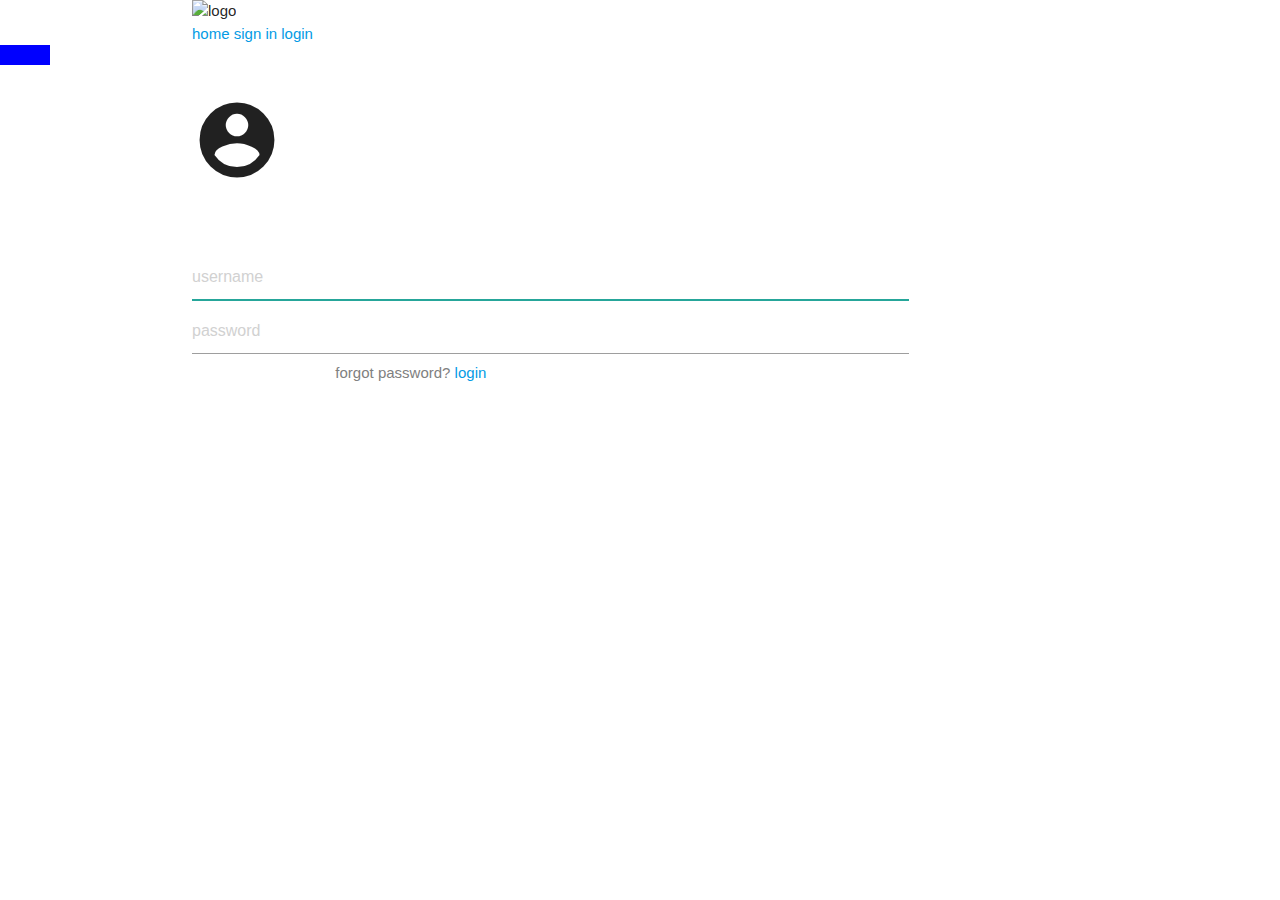
==== html/login.html @ 4e2ef467 "first commit just created a repository" ====
<!DOCTYPE html>
<html lang="en">
<head>
    <meta charset="UTF-8">
    <meta name="viewport" content="width=device-width, initial-scale=1.0">
    <meta http-equiv="X-UA-Compatible" content="ie=edge">
    <title>covid-19</title>
    <link rel="icon" href="C:\Users\rf\Downloads\covidimg1.jpg"/>
    <link rel="stylesheet" href="C:\Users\rf\Desktop\project\pages\bootstrap-4.3.1\bootstrap-4.3.1\dist\css\bootstrap.min.css"/>
    <link rel="stylesheet" href="https://cdnjs.cloudflare.com/ajax/libs/materialize/1.0.0/css/materialize.min.css">
    <link href="https://fonts.googleapis.com/icon?family=Material+Icons" rel="stylesheet">
    <link rel="stylesheet" href="covidstyles.css" />
    <link rel="stylesheet" href="login.css">
    <script src="https://code.jquery.com/jquery-3.4.1.js" integrity="sha256-WpOohJOqMqqyKL9FccASB9O0KwACQJpFTUBLTYOVvVU=" crossorigin="anonymous"></script>
</head>
<body>
    <div id="root">
        <header>
            <div class="nav">
                <div class="container">
                    <div class="badge">
                        <img id="logo" src="C:\Users\rf\Downloads\covidimg1.jpg" alt="logo">
                    </div>
                    <div id="links">
                        <a href="covid-19.html">home</a>
                        <a href="signin.html">sign in</a>
                        <a href="login.html">login</a>
                    </div>
                </div>
            </div>
        </header>
        <main>
            <div id="boxcover" style="width: 300px; height: 50px; position: relative; background: transparent;">
                <div id="box" style="width: 50px; height: 20px; background: blue; position: absolute;" ></div>
            </div>

            <div class="container">
                <div id="bkg"></div>
                <div class="overlay">
                    <i class="large material-icons">account_circle</i>
                    <!-- <img src="" alt="login image"> -->
                </div>
                <div class="jumbotron" style="position: relative; width: 100%;">
                    <form action="validate.js" method="POST" style="z-index: 2; width: 80%; margin-top: 7%; margin-right: 0;">
                        <input id="name"type="text" name="username" placeholder="username" autofocus>
                        <input id="pswd" type="password" name="password" placeholder="password">
                        <a href="#" style="color: grey; margin-left: 20%;">forgot password?</a>
                        <a  id="login" href="#" class=" btn-primary" role="button">login</a>
                    </form>
                </div>
            </div>
        </main>


        <script>
            // window.addEventListener("load",function(){
            //     let box = document.querySelector('#box');
            //     let animate =  setInterval(move, 10);
            //     console.log(box);
            //     let position = 0;
            //     function move(){
            //         console.log('this is working');
            //         console.log(position)
            //         if(position == 251){
            //             position = 0;
            //             box.style.left = position + "px";
            //             box.style.borderRadius = "50%";
            //             position ++;
            //         }else{
            //             box.style.left = position + "px";
            //             box.style.borderRadius = "50%";
            //             position ++;
                        
            //         }
            //     }
            // });
        


            $(function(){
                var username = document.querySelector('#name').value;
                var userpass = document.querySelector('#pswd').value;
                console.log(username, userpass);
                var btn = $('button').click(function(event){
                    event.preventDefault;
                    console.log(name.val());
                });
                class User {
                    constructor(name, password, email, contact){
                        this.name = name;
                        this.password = password;
                        this.email = email;
                        this.contact = contact;
                    }
                    login = (obj) =>{
                        var dbUsers = JSON.parse(localStorage.getItem('users'));
                        //console.log(dbUsers);
                        //var oldUser = obj;
                        //console.log(oldUser)
                        const validate = (obj) =>{
                            dbUsers.forEach(item =>{
                                if((item.name == obj.name) && (item.password == obj.password)){
                                    alert('user logged in');
                                } else{
                                    alert('username and password does not match');
                                }
                            });
                        
                        };
                        function isEmpty(obj){
                            console.log(obj);
                            if(obj.name && obj.password == ""){
                                alert('No login field should be empty');
                            }else if((obj.name == "" && obj.password != "" || (obj.name != "" && obj.password == ""))){
                                alert('all input fields must be filled');
                            }else{
                                validate(obj);
                                return obj
                            }
                            return;
                        }
                        isEmpty(obj);
                        
                    }
                    
                }
    
                var login_btn = $("#login").click(function(){
                    var username = document.querySelector('#name').value;
                    var userpass = document.querySelector('#pswd').value;
                    var newUser = new User(username, userpass);
                    newUser.login(newUser);
                });

            });




        </script>
    </body>
</html>
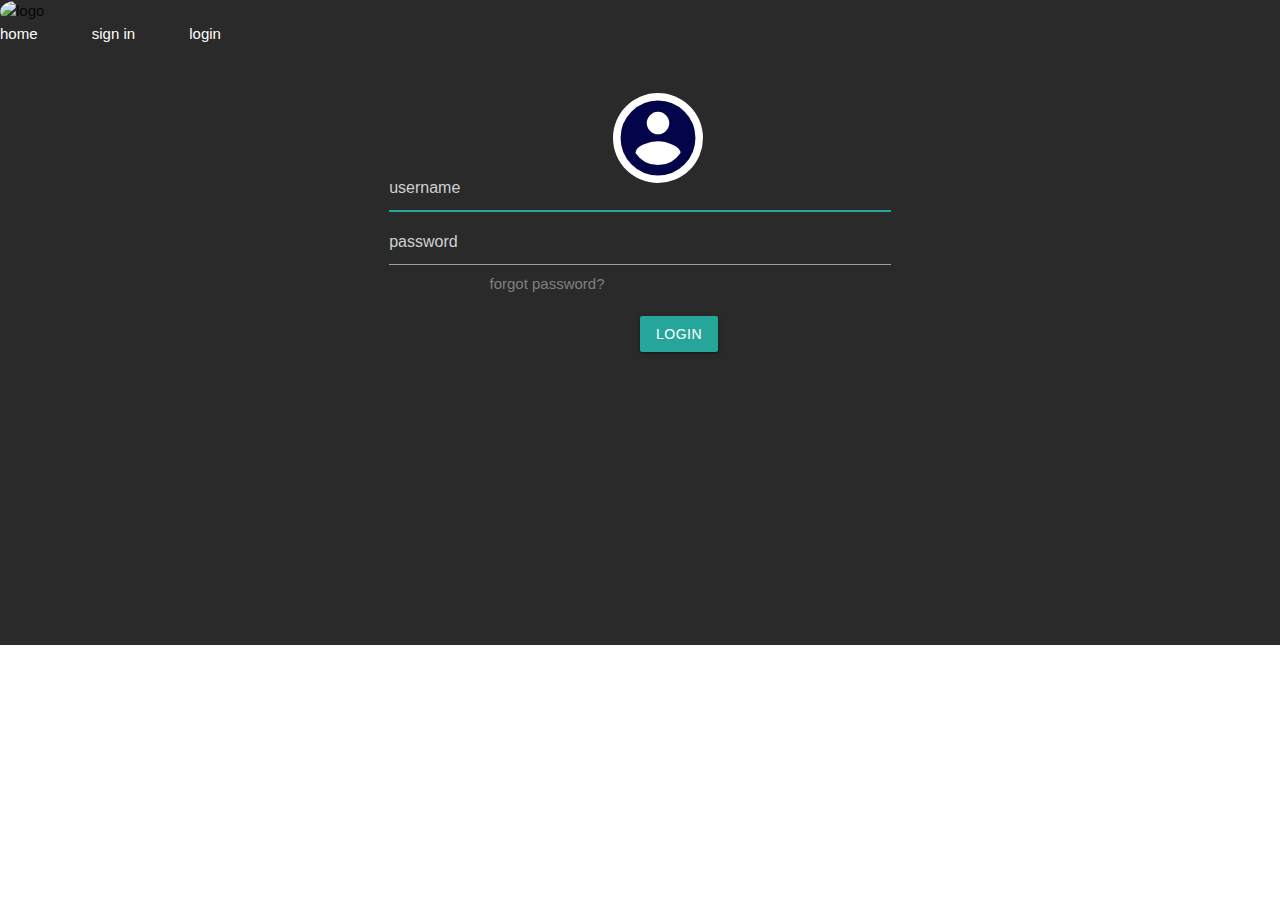
==== commit 485b57cc: "made some changes to the login view" ====
--- a/html/login.html
+++ b/html/login.html
@@ -10,42 +10,50 @@
     <link rel="stylesheet" href="https://cdnjs.cloudflare.com/ajax/libs/materialize/1.0.0/css/materialize.min.css">
     <link href="https://fonts.googleapis.com/icon?family=Material+Icons" rel="stylesheet">
     <link rel="stylesheet" href="covidstyles.css" />
-    <link rel="stylesheet" href="login.css">
+    <link rel="stylesheet" href="../css/login.css">
     <script src="https://code.jquery.com/jquery-3.4.1.js" integrity="sha256-WpOohJOqMqqyKL9FccASB9O0KwACQJpFTUBLTYOVvVU=" crossorigin="anonymous"></script>
 </head>
 <body>
     <div id="root">
         <header>
-            <div class="nav">
-                <div class="container">
+            <div class="navbar navbar-default">
+                <div class="container-fluid">
                     <div class="badge">
                         <img id="logo" src="C:\Users\rf\Downloads\covidimg1.jpg" alt="logo">
                     </div>
-                    <div id="links">
-                        <a href="covid-19.html">home</a>
-                        <a href="signin.html">sign in</a>
-                        <a href="login.html">login</a>
+                    <div id="links" class="text-right">
+                        <a href="covid-19.html" class="nav-links">home</a>
+                        <a href="signin.html" class="nav-links">sign in</a>
+                        <a href="login.html" class="nav-links">login</a>
                     </div>
                 </div>
             </div>
         </header>
         <main>
-            <div id="boxcover" style="width: 300px; height: 50px; position: relative; background: transparent;">
+            <!-- <div id="boxcover" style="width: 300px; height: 50px; position: relative; background: transparent;">
                 <div id="box" style="width: 50px; height: 20px; background: blue; position: absolute;" ></div>
-            </div>
-
+            </div> -->
+            <br>
+            <br>
             <div class="container">
                 <div id="bkg"></div>
                 <div class="overlay">
                     <i class="large material-icons">account_circle</i>
                     <!-- <img src="" alt="login image"> -->
                 </div>
-                <div class="jumbotron" style="position: relative; width: 100%;">
-                    <form action="validate.js" method="POST" style="z-index: 2; width: 80%; margin-top: 7%; margin-right: 0;">
-                        <input id="name"type="text" name="username" placeholder="username" autofocus>
-                        <input id="pswd" type="password" name="password" placeholder="password">
+                <div class="container shadow-lg rounded p-5 bg-light">
+                    <form action="validate.js" method="POST" style="z-index: 2; width: 80%; padding-top: 12%; margin: auto;">
+                        <div class="form-group-lg">
+                            <input id="name" class="form-control"
+                            type="text" name="username" placeholder="username" autofocus>
+                        </div>
+
+                        <div class="form-group-lg">
+                            <input id="pswd" class="form-control"
+                             type="password" name="password" placeholder="password">
+                        </div>
                         <a href="#" style="color: grey; margin-left: 20%;">forgot password?</a>
-                        <a  id="login" href="#" class=" btn-primary" role="button">login</a>
+                        <a  id="login" href="#" class="btn btn-primary" role="button">login</a>
                     </form>
                 </div>
             </div>
@@ -70,11 +78,11 @@
             //             box.style.left = position + "px";
             //             box.style.borderRadius = "50%";
             //             position ++;
-                        
+
             //         }
             //     }
             // });
-        
+
 
 
             $(function(){
@@ -105,7 +113,7 @@
                                     alert('username and password does not match');
                                 }
                             });
-                        
+
                         };
                         function isEmpty(obj){
                             console.log(obj);
@@ -115,16 +123,16 @@
                                 alert('all input fields must be filled');
                             }else{
                                 validate(obj);
-                                return obj
+                                return obj;
                             }
                             return;
                         }
                         isEmpty(obj);
-                        
+
                     }
-                    
+
                 }
-    
+
                 var login_btn = $("#login").click(function(){
                     var username = document.querySelector('#name').value;
                     var userpass = document.querySelector('#pswd').value;
@@ -133,8 +141,7 @@
                 });
 
             });
-
-
+            
 
 
         </script>
--- a/css/login.css
+++ b/css/login.css
@@ -0,0 +1,74 @@
+body{
+    background: url('C:/Users/rf/Downloads/covidimg1.jpg');
+    background-attachment: fixed;
+    background-size: cover;
+    background-position: center;
+    background-repeat: no-repeat;
+}
+
+input{
+    display: block;
+    border: none;
+    border-bottom: 1px solid grey;
+    width: 40%;
+    margin: 2em 0em 2em 15em;
+    padding: 1em 2em;
+}
+input:focus{
+    border: 1px solid rgb(61, 158, 109);
+}
+header .container{
+    display: flex;
+}
+.badge{
+    flex: 1;
+}
+#links{
+    flex: 3;
+}
+#logo{
+    width: 60px;
+    height: 60px;
+    border-radius: 100%;
+
+}
+a{
+    color: white;
+    margin-top: 20px;
+    margin-right: 50px;
+    text-decoration: none;
+}
+#root{
+    background: rgba(0, 0, 0, 0.835);
+    position: relative;
+    width: 100%;
+    height: 43rem;
+
+}
+#form-div{
+    position: relative;
+    top: 50%;
+    width: 100%;
+}
+.container{
+    /* margin-top: 5em; */
+    position: relative;
+}
+.overlay{
+    position: absolute;
+    top: 1%;
+    left: 47%;
+    z-index: 1;
+    margin-bottom: 2em;
+}
+i{
+    background: white;
+    color:  rgb(4,4,74);
+    /* border: 1px
+    solid white; */
+    border-radius: 100%;
+}
+
+form a{
+    margin-left: 50%;
+}